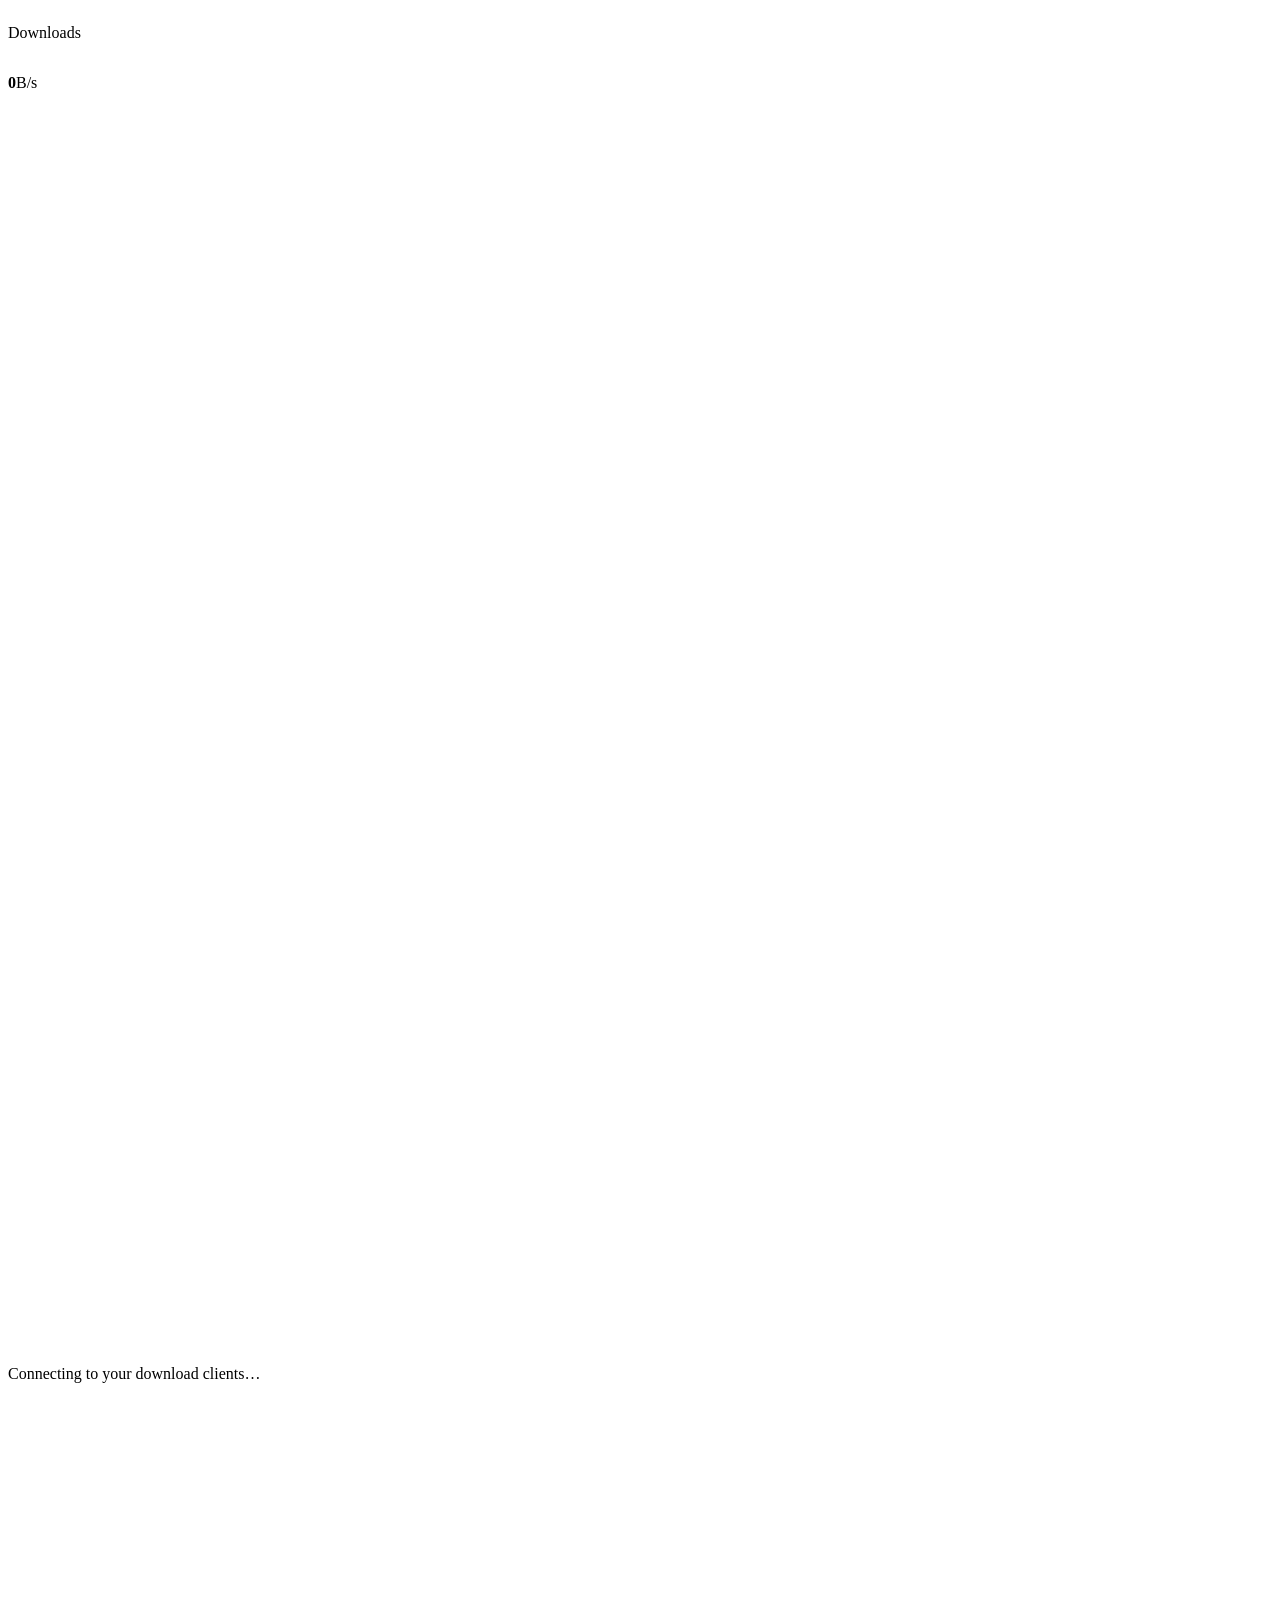
==== plugins/download-clients/view/index.html @ 4315ead6 "Downloads 1.0.0: SABnzbd, NZBGet and qBittorrent in one placement" ====
<!doctype html>
<html lang="en">
<head>
<meta charset="utf-8">
<meta name="viewport" content="width=device-width,initial-scale=1">
<title>Downloads</title>
<link rel="stylesheet" href="style.css">
<script defer src="model.js"></script>
<script defer src="view.js"></script>
</head>
<body class="dl-surface">
<main class="downloads" id="content" hidden>
  <section class="summary" aria-live="polite">
    <p class="dl-caption">Downloads</p>
    <p class="dl-reading"><strong id="speed">0</strong><span class="dl-unit" id="speedUnit">B/s</span></p>
    <p class="line" id="line"></p>
    <ul class="clients" id="clients" aria-label="Download clients"></ul>
  </section>
  <section class="queue" aria-label="Queue">
    <ol class="dl-list items" id="items"></ol>
    <p class="nothing" id="nothing" hidden>Nothing in the queue.</p>
  </section>
  <section class="finished" id="finishedBox" aria-label="Finished" hidden>
    <p class="dl-caption">Finished</p>
    <ol class="dl-list" id="finished"></ol>
  </section>
</main>
<p class="dl-loading" id="loading" role="status">Connecting to your download clients…</p>
<div class="dl-error" id="failed" role="alert" hidden>
  <p id="failedText"></p>
  <button class="dl-button" id="retry" type="button">Retry</button>
</div>
<p class="notice" id="notice" role="alert" hidden></p>
</body>
</html>
---- plugins/download-clients/view/style.css ----
/* Downloads, on Dashledge's ui kit. Sizes come from --dl-* tokens and --dl-scale so a
   placement keeps its physical size at the native viewport. The only colours of its own
   are each product's mark, so a row says which client it came from. */
:root{
  --sab:#f5c518;
  --nzbget:#5fbf55;
  --qbt:#4e8fe0;
  --bar:#ffffff1a;
  --pad:calc(var(--dl-gap)*1.4);
}
html,body{height:100%}
body{overflow:hidden}
/* Three areas. The wide Edge sets them side by side; other shapes rearrange them below. */
.downloads{box-sizing:border-box;height:100vh;padding:var(--pad);display:grid;gap:calc(var(--pad)*1.4);
  grid-template-areas:"summary queue" "summary finished";
  grid-template-columns:minmax(0,clamp(calc(300px*var(--dl-scale)),30%,calc(620px*var(--dl-scale)))) minmax(0,1fr);
  grid-template-rows:minmax(0,1fr) auto}
.summary{grid-area:summary}
.queue{grid-area:queue}
.finished{grid-area:finished}
@media (min-aspect-ratio:13/5){
  .downloads{grid-template-areas:"summary queue finished";grid-template-rows:minmax(0,1fr);
    grid-template-columns:minmax(0,clamp(calc(300px*var(--dl-scale)),24%,calc(560px*var(--dl-scale)))) minmax(0,1fr) minmax(0,clamp(calc(300px*var(--dl-scale)),26%,calc(600px*var(--dl-scale))))}
  .finished{max-height:none}
}
#loading,#failed{height:100vh;box-sizing:border-box;align-content:center}

/* The summary: total speed first, then what's left, then each client. */
.summary{display:flex;flex-direction:column;gap:calc(var(--dl-gap)*.6);min-height:0;min-width:0;container-type:inline-size}
/* The reading fits its column as well as the height: "123 MB/s" is about 3.3em wide. */
.summary .dl-reading{font-size:clamp(calc(40px*var(--dl-scale)),min(26vh,26cqi),calc(150px*var(--dl-scale)))}
@container (max-width:460px){.client .product{display:none}}
.line{margin:0;color:var(--dl-sub);font-variant-numeric:tabular-nums}
.clients{list-style:none;margin:auto 0 0;padding:0;display:grid;gap:calc(var(--dl-gap)*.5);overflow:auto}
.client{display:grid;grid-template-columns:auto minmax(0,1fr) auto;grid-template-areas:"mark who act" "mark note act";align-items:center;column-gap:var(--dl-gap);padding:calc(var(--dl-gap)*.5) calc(var(--dl-gap)*.7);background:var(--dl-panel);border:1px solid var(--dl-border);border-radius:var(--dl-radius)}
.client .mark{grid-area:mark;align-self:stretch}
.client .who{grid-area:who;display:flex;gap:.5em;align-items:baseline;min-width:0;white-space:nowrap;overflow:hidden;text-overflow:ellipsis}
.client .who strong{font-weight:560;overflow:hidden;text-overflow:ellipsis}
.client .product{color:var(--dl-sub);font-size:var(--dl-small)}
.client .note{grid-area:note;color:var(--dl-sub);font-size:var(--dl-small);font-variant-numeric:tabular-nums;white-space:nowrap;overflow:hidden;text-overflow:ellipsis}
.client .act{grid-area:act;min-width:calc(var(--dl-tap)*2)}
.client[data-state=failed] .note,.client[data-state=stale] .note{color:var(--dl-danger)}
.client[data-state=paused] .note{color:var(--dl-accent)}

/* Each product's mark. */
.mark{width:calc(6px*var(--dl-scale));min-height:calc(24px*var(--dl-scale));border-radius:99px;background:var(--dl-sub)}
[data-type=sabnzbd] .mark{background:var(--sab)}
[data-type=nzbget] .mark{background:var(--nzbget)}
[data-type=qbittorrent] .mark{background:var(--qbt)}
/* With one client the mark says nothing, so its column goes too. */
.single .item .mark,.single .done .mark{display:none}
.single .item{grid-template-columns:minmax(0,1fr) auto auto}
.single .done{grid-template-columns:minmax(0,1fr) auto}

/* The queue. */
.queue{display:flex;flex-direction:column;gap:var(--dl-gap);min-height:0;min-width:0}
.items{flex:1 1 auto;min-height:0;align-content:start}
.item,.done{display:grid;grid-template-columns:auto minmax(0,1fr) auto auto;align-items:center;gap:var(--dl-gap);padding:calc(var(--dl-gap)*.7) 0}
.done{grid-template-columns:auto minmax(0,1fr) auto}
.body{display:grid;gap:calc(5px*var(--dl-scale));min-width:0}
.item .bar{margin-top:calc(3px*var(--dl-scale))}
.name{white-space:nowrap;overflow:hidden;text-overflow:ellipsis}
.meta{color:var(--dl-sub);font-size:var(--dl-small);white-space:nowrap;overflow:hidden;text-overflow:ellipsis}
.bar{height:calc(6px*var(--dl-scale));border-radius:99px;background:var(--bar);overflow:hidden}
.fill{display:block;height:100%;background:var(--dl-accent);border-radius:inherit;transition:width .8s ease}
.item .right,.done .right{min-width:calc(110px*var(--dl-scale));text-align:right;white-space:nowrap;color:var(--dl-sub);font-variant-numeric:tabular-nums}
.item[data-state=downloading] .right{color:var(--dl-text)}
.item[data-state=paused] .fill,.item[data-state=queued] .fill{background:var(--dl-sub)}
.item[data-state=failed] .right,.done[data-ok=false] .right{color:var(--dl-danger)}
.item[data-state=processing] .fill{background:color-mix(in srgb,var(--dl-accent) 55%,var(--dl-text))}
.item[data-state=seeding] .fill{background:var(--qbt)}
.toggle{width:var(--dl-tap);color:var(--dl-sub)}
.toggle svg{width:calc(18px*var(--dl-scale));height:calc(18px*var(--dl-scale));fill:currentColor}
.toggle[aria-pressed=true]{color:var(--dl-accent)}
.toggle[hidden]{display:inline-grid!important;visibility:hidden}
.nothing{margin:0;padding:var(--dl-gap) 0;color:var(--dl-sub)}
.finished{max-height:36vh;min-height:0;min-width:0;display:flex;flex-direction:column;gap:calc(var(--dl-gap)*.4)}
.finished .dl-list{min-height:0}
.notice{position:fixed;left:50%;bottom:var(--pad);transform:translateX(-50%);max-width:80vw;margin:0;padding:calc(var(--dl-gap)*.6) var(--dl-gap);background:var(--dl-panel);border:1px solid var(--dl-danger);border-radius:var(--dl-radius);color:var(--dl-danger)}

/* A tile taller than it is wide: the summary on top, the queue under it. */
@media (max-aspect-ratio:3/2){
  .downloads{grid-template-areas:"summary" "queue" "finished";grid-template-columns:minmax(0,1fr);grid-template-rows:auto minmax(0,1fr) auto;gap:var(--pad)}
  .finished{max-height:28vh}
  .summary .dl-reading{font-size:clamp(calc(36px*var(--dl-scale)),min(12vh,22cqi),calc(96px*var(--dl-scale)))}
  .clients{margin:0;grid-template-columns:repeat(auto-fill,minmax(calc(260px*var(--dl-scale)),1fr))}
}
/* A tall tile without much height keeps the queue and drops the finished list. */
@media (max-aspect-ratio:3/2) and (max-height:960px){.finished{display:none!important}}
/* A short tile: the reading, the line and the clients; the queue's first rows if they fit. */
@media (max-height:320px){
  .downloads{grid-template-areas:"summary queue";grid-template-rows:minmax(0,1fr);
    grid-template-columns:minmax(0,clamp(calc(260px*var(--dl-scale)),34%,calc(560px*var(--dl-scale)))) minmax(0,1fr)}
  .finished{display:none!important}
  .summary{gap:calc(var(--dl-gap)*.35)}
  .summary .dl-caption{display:none}
  .summary .dl-reading{font-size:clamp(calc(28px*var(--dl-scale)),min(24vh,24cqi),calc(76px*var(--dl-scale)))}
  .line{font-size:var(--dl-small)}
  /* Clients become one-line chips; one that isn't answering is outlined. */
  .clients{margin:0;display:flex;flex-wrap:wrap;gap:calc(var(--dl-gap)*.4)}
  .client{grid-template-areas:"mark who act";padding:calc(var(--dl-gap)*.25) calc(var(--dl-gap)*.4);min-width:0;flex:1 1 auto}
  .client .note,.client .product{display:none}
  .client[data-state=failed],.client[data-state=stale]{border-color:var(--dl-danger)}
  .client .act{min-width:var(--dl-tap)}
}
@media (max-width:640px){
  .downloads{grid-template-areas:"summary" "queue" "finished";grid-template-columns:minmax(0,1fr);grid-template-rows:auto minmax(0,1fr) auto}
  .clients{margin:0}
  .item .right{min-width:0}
  .item .meta{display:none}
}
/* The smallest tiles: the reading and each client's state and button; the queue waits for room. */
@media (max-width:640px) and (max-height:320px){
  .downloads{grid-template-areas:"summary";grid-template-rows:minmax(0,1fr)}
  .queue{display:none}
  .clients{overflow:auto}
  .client[data-state=failed],.client[data-state=stale]{order:-1}
}
@media (prefers-reduced-motion:reduce){.fill{transition:none}}
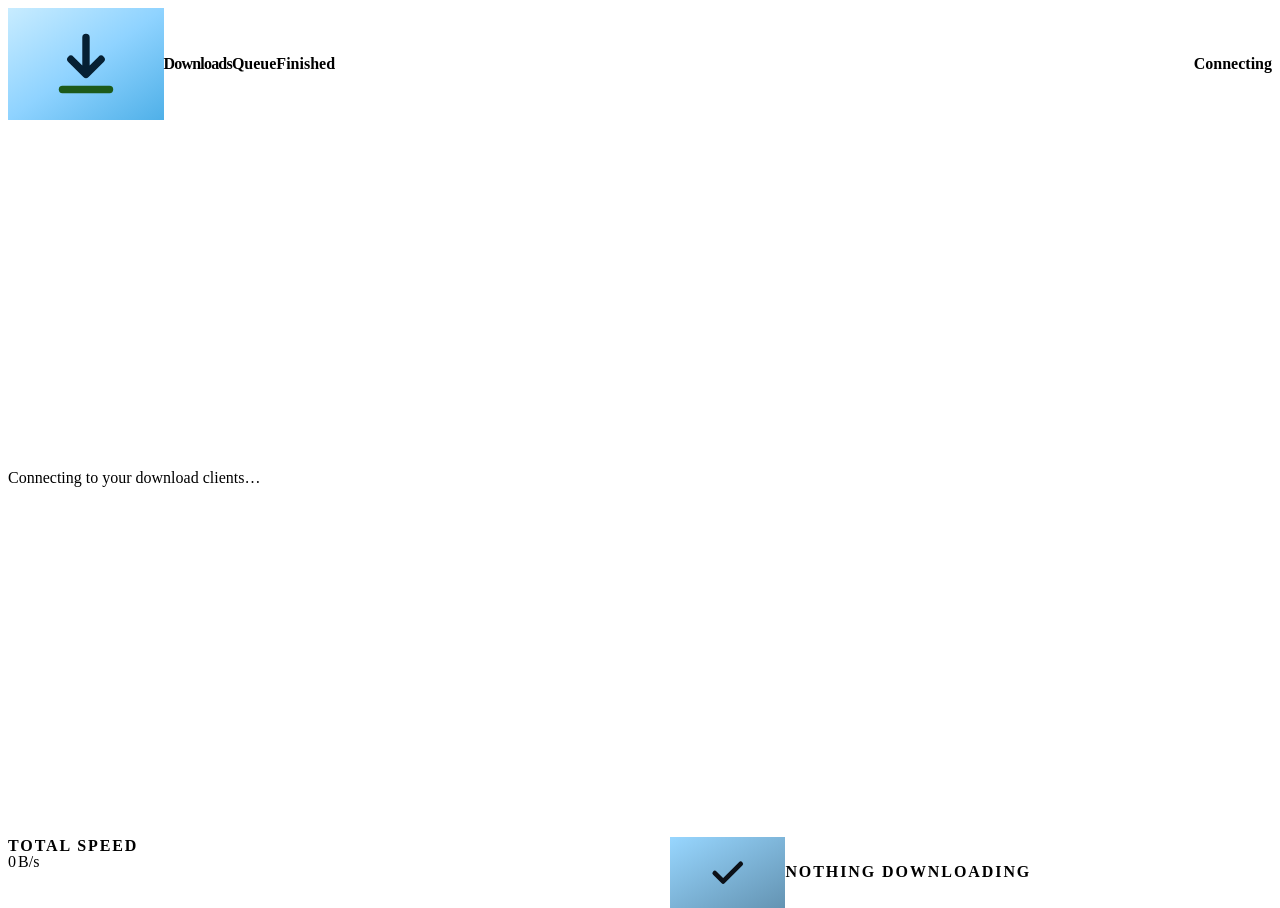
==== commit 574d1eda: "feat(download-clients): 1.1.0, Radarr's design with a live speed graph and queue cards" ====
--- a/plugins/download-clients/view/index.html
+++ b/plugins/download-clients/view/index.html
@@ -9,27 +9,63 @@
 <script defer src="view.js"></script>
 </head>
 <body class="dl-surface">
-<main class="downloads" id="content" hidden>
-  <section class="summary" aria-live="polite">
-    <p class="dl-caption">Downloads</p>
-    <p class="dl-reading"><strong id="speed">0</strong><span class="dl-unit" id="speedUnit">B/s</span></p>
-    <p class="line" id="line"></p>
-    <ul class="clients" id="clients" aria-label="Download clients"></ul>
-  </section>
-  <section class="queue" aria-label="Queue">
-    <ol class="dl-list items" id="items"></ol>
-    <p class="nothing" id="nothing" hidden>Nothing in the queue.</p>
-  </section>
-  <section class="finished" id="finishedBox" aria-label="Finished" hidden>
-    <p class="dl-caption">Finished</p>
-    <ol class="dl-list" id="finished"></ol>
-  </section>
+<main class="downloads" id="main" data-show="now">
+  <header class="top">
+    <div class="brand">
+      <span class="mark" aria-hidden="true"><svg viewBox="0 0 24 24"><path d="M12 4v10.5M7.5 10.5 12 15l4.5-4.5"/><path class="bar" d="M5 19.5h14"/></svg></span>
+      <b>Downloads</b>
+    </div>
+    <div class="tabs" role="group" aria-label="Show">
+      <button class="tab" id="tabNow" type="button" aria-pressed="true" data-pane="now">Speed</button>
+      <button class="tab" id="tabQueue" type="button" aria-pressed="false" data-pane="queue">Queue <span class="count" id="tabQueueCount"></span></button>
+      <button class="tab" id="tabDone" type="button" aria-pressed="false" data-pane="done">Finished</button>
+    </div>
+    <p class="stats" id="stats" aria-live="polite"></p>
+    <div class="status" id="status" data-kind="loading" role="status">
+      <span class="dot" aria-hidden="true"></span><span class="status-text" id="statusText">Connecting</span><span class="status-short" id="statusShort"></span>
+      <button class="dl-button retry" id="statusRetry" type="button" data-retry hidden>Retry</button>
+    </div>
+  </header>
+
+  <div class="stage" id="stage" hidden>
+    <section class="pane now" id="nowPane" aria-label="Speed">
+      <div class="meter">
+        <svg class="trend" id="trend" viewBox="0 0 600 200" preserveAspectRatio="none" aria-hidden="true">
+          <defs><linearGradient id="trendFill" x1="0" y1="0" x2="0" y2="1"><stop offset="0" class="from"/><stop offset="1" class="to"/></linearGradient></defs>
+          <path class="area" id="trendArea" fill="url(#trendFill)"/><path class="line" id="trendLine" vector-effect="non-scaling-stroke"/>
+        </svg>
+        <div class="readout">
+          <p class="eyebrow">Total speed</p>
+          <p class="speed"><strong id="speed">0</strong><span class="unit" id="speedUnit">B/s</span></p>
+          <p class="peak" id="peak"></p>
+        </div>
+      </div>
+      <ul class="clients" id="clients" aria-label="Download clients"></ul>
+    </section>
+
+    <section class="pane queue" id="queuePane" aria-labelledby="queueTitle">
+      <header class="pane-head"><h2 class="dl-caption" id="queueTitle">Queue</h2><span class="count" id="queueCount"></span></header>
+      <div class="cards" id="cards" tabindex="0" aria-label="Downloads"></div>
+      <article class="card idle" id="idle" hidden>
+        <div class="head"><span class="tile" aria-hidden="true"><svg viewBox="0 0 24 24"><path d="M5 12.5l4.5 4.5L19 7.5"/></svg></span><p class="eyebrow">Nothing downloading</p></div>
+        <h3 class="title" id="idleTitle"></h3>
+        <p class="meta" id="idleMeta"></p>
+      </article>
+    </section>
+
+    <section class="pane done" id="donePane" aria-labelledby="doneTitle">
+      <header class="pane-head"><h2 class="dl-caption" id="doneTitle">Finished</h2><span class="count" id="doneCount"></span></header>
+      <ol class="finished" id="finished" tabindex="0" aria-label="Finished downloads"></ol>
+      <p class="quiet" id="doneEmpty" hidden>Nothing has finished lately.</p>
+    </section>
+  </div>
+
+  <p class="dl-loading whole" id="loading" role="status">Connecting to your download clients…</p>
+  <div class="dl-error whole" id="failed" role="alert" hidden>
+    <p id="failedText"></p>
+    <div class="actions"><button class="dl-button" type="button" data-retry>Retry</button><button class="dl-button" type="button" data-settings>Check connections</button></div>
+  </div>
+  <p class="notice" id="notice" role="alert" hidden></p>
 </main>
-<p class="dl-loading" id="loading" role="status">Connecting to your download clients…</p>
-<div class="dl-error" id="failed" role="alert" hidden>
-  <p id="failedText"></p>
-  <button class="dl-button" id="retry" type="button">Retry</button>
-</div>
-<p class="notice" id="notice" role="alert" hidden></p>
 </body>
 </html>
--- a/plugins/download-clients/view/style.css
+++ b/plugins/download-clients/view/style.css
@@ -1,119 +1,285 @@
-/* Downloads, on Dashledge's ui kit. Sizes come from --dl-* tokens and --dl-scale so a
-   placement keeps its physical size at the native viewport. The only colours of its own
-   are each product's mark, so a row says which client it came from. */
+/* Downloads. Type, panels, buttons and states come from Dashledge's ui kit (--dl-* tokens and
+   dl-* classes), in the same design as Radarr. Colours of its own are the sky blue
+   that identifies Downloads (its mark and the glow behind the header) and each product's colour
+   (SABnzbd yellow, NZBGet green, qBittorrent blue), which says where a download comes from.
+   Sizes are reference pixels times --dl-scale, so a placement keeps its physical size at the
+   native viewport (2560 × 720 on the Edge). */
 :root{
+  --s:var(--dl-scale);
+  --brand:#8fd3ff;
+  --brand-2:#b6f36a;
   --sab:#f5c518;
   --nzbget:#5fbf55;
   --qbt:#4e8fe0;
-  --bar:#ffffff1a;
-  --pad:calc(var(--dl-gap)*1.4);
+  --glass:color-mix(in srgb,var(--dl-bg) 72%,transparent);
+  --line:color-mix(in srgb,var(--dl-text) 12%,transparent);
+  --well:color-mix(in srgb,var(--dl-text) 14%,transparent);
+  --scrim:color-mix(in srgb,var(--dl-bg) 86%,transparent);
+  --on-fill:var(--dl-bg);
+  --warn:#f5c86a;
+  --wash:color-mix(in srgb,var(--dl-accent) 16%,transparent);
+  --radius-lg:calc(16px*var(--s));
+  --radius-md:calc(10px*var(--s));
 }
 html,body{height:100%}
-body{overflow:hidden}
-/* Three areas. The wide Edge sets them side by side; other shapes rearrange them below. */
-.downloads{box-sizing:border-box;height:100vh;padding:var(--pad);display:grid;gap:calc(var(--pad)*1.4);
-  grid-template-areas:"summary queue" "summary finished";
-  grid-template-columns:minmax(0,clamp(calc(300px*var(--dl-scale)),30%,calc(620px*var(--dl-scale)))) minmax(0,1fr);
-  grid-template-rows:minmax(0,1fr) auto}
-.summary{grid-area:summary}
-.queue{grid-area:queue}
-.finished{grid-area:finished}
-@media (min-aspect-ratio:13/5){
-  .downloads{grid-template-areas:"summary queue finished";grid-template-rows:minmax(0,1fr);
-    grid-template-columns:minmax(0,clamp(calc(300px*var(--dl-scale)),24%,calc(560px*var(--dl-scale)))) minmax(0,1fr) minmax(0,clamp(calc(300px*var(--dl-scale)),26%,calc(600px*var(--dl-scale))))}
-  .finished{max-height:none}
-}
-#loading,#failed{height:100vh;box-sizing:border-box;align-content:center}
-
-/* The summary: total speed first, then what's left, then each client. */
-.summary{display:flex;flex-direction:column;gap:calc(var(--dl-gap)*.6);min-height:0;min-width:0;container-type:inline-size}
-/* The reading fits its column as well as the height: "123 MB/s" is about 3.3em wide. */
-.summary .dl-reading{font-size:clamp(calc(40px*var(--dl-scale)),min(26vh,26cqi),calc(150px*var(--dl-scale)))}
-@container (max-width:460px){.client .product{display:none}}
-.line{margin:0;color:var(--dl-sub);font-variant-numeric:tabular-nums}
-.clients{list-style:none;margin:auto 0 0;padding:0;display:grid;gap:calc(var(--dl-gap)*.5);overflow:auto}
-.client{display:grid;grid-template-columns:auto minmax(0,1fr) auto;grid-template-areas:"mark who act" "mark note act";align-items:center;column-gap:var(--dl-gap);padding:calc(var(--dl-gap)*.5) calc(var(--dl-gap)*.7);background:var(--dl-panel);border:1px solid var(--dl-border);border-radius:var(--dl-radius)}
-.client .mark{grid-area:mark;align-self:stretch}
-.client .who{grid-area:who;display:flex;gap:.5em;align-items:baseline;min-width:0;white-space:nowrap;overflow:hidden;text-overflow:ellipsis}
-.client .who strong{font-weight:560;overflow:hidden;text-overflow:ellipsis}
+body{overflow:hidden;background:radial-gradient(ellipse 70% 120% at 0% -55%,color-mix(in srgb,var(--brand) 16%,transparent),transparent 62%),radial-gradient(ellipse 60% 90% at 100% 130%,color-mix(in srgb,var(--dl-accent) 9%,transparent),transparent 60%),var(--dl-bg)}
+.downloads{box-sizing:border-box;height:100%;padding:calc(8px*var(--s)) var(--dl-gap) var(--dl-gap);display:grid;grid-template-rows:auto minmax(0,1fr);gap:calc(10px*var(--s))}
+.downloads>.whole{grid-row:2;align-self:center}
+.dl-error p{margin:0;max-width:32em}
+.actions{display:flex;gap:var(--dl-gap);justify-content:center;flex-wrap:wrap}
+button{font:inherit;color:inherit;touch-action:manipulation}
+/* Each product's colour, for its tile and the glow behind its card. */
+[data-type=sabnzbd]{--client:var(--sab)}
+[data-type=nzbget]{--client:var(--nzbget)}
+[data-type=qbittorrent]{--client:var(--qbt)}
+
+/* ---- Header: the Downloads mark, the queue's figures and a live status chip. */
+.top{display:flex;align-items:center;gap:calc(14px*var(--s));min-width:0;min-height:calc(52px*var(--s))}
+.brand{display:flex;align-items:center;gap:calc(10px*var(--s));flex:none}
+.mark{display:grid;place-items:center;width:calc(36px*var(--s));height:calc(36px*var(--s));border-radius:calc(10px*var(--s));background:linear-gradient(145deg,#c8ecff,var(--brand) 50%,#4fb0e8);box-shadow:0 calc(4px*var(--s)) calc(14px*var(--s)) color-mix(in srgb,var(--brand) 35%,transparent),inset 0 1px 0 #ffffff80}
+.mark svg{width:72%;height:72%;fill:none;stroke:#062033;stroke-width:2.2;stroke-linecap:round;stroke-linejoin:round}
+.mark .bar{stroke:#1d5a1a}
+.brand b{font-size:calc(26px*var(--s));font-weight:740;letter-spacing:-.05em}
+.stats{display:flex;justify-content:flex-end;gap:calc(18px*var(--s));flex:1 1 auto;min-width:0;margin:0;color:var(--dl-sub);font-size:calc(19px*var(--s));font-variant-numeric:tabular-nums;white-space:nowrap;overflow:hidden}
+.stats span{display:inline-flex;align-items:center;gap:calc(18px*var(--s))}
+.stats span+span::before{content:"";width:calc(4px*var(--s));height:calc(4px*var(--s));border-radius:50%;background:var(--dl-sub);opacity:.6}
+.stats span:first-child{color:var(--dl-text);font-weight:600}
+.stats [data-tone=warning]{color:var(--warn)}
+.status{display:flex;align-items:center;gap:calc(9px*var(--s));flex:none;min-height:var(--dl-tap);padding:0 calc(16px*var(--s));box-sizing:border-box;border:1px solid var(--line);border-radius:999px;color:var(--dl-sub);font-size:calc(18px*var(--s));font-weight:620;white-space:nowrap}
+.status:has(.retry:not([hidden])){padding-right:calc(5px*var(--s))}
+.status-short{display:none}
+.status .dot{width:calc(10px*var(--s));height:calc(10px*var(--s));border-radius:50%;background:currentColor;flex:none}
+.status[data-kind=live]{color:var(--dl-accent);background:var(--wash);border-color:transparent}
+.status[data-kind=live] .dot{box-shadow:0 0 0 calc(4px*var(--s)) var(--wash)}
+.status[data-kind=idle]{color:var(--dl-text)}
+.status[data-kind=idle] .dot{background:none;box-shadow:inset 0 0 0 calc(2px*var(--s)) var(--dl-accent)}
+.status[data-kind=paused]{color:var(--dl-text)}
+.status[data-kind=paused] .dot{border-radius:1px;width:calc(9px*var(--s));background:linear-gradient(90deg,currentColor 35%,transparent 35% 65%,currentColor 65%)}
+.status[data-kind=stale]{color:var(--warn)}
+.status .retry{min-height:var(--dl-tap);min-width:0;padding:0 calc(12px*var(--s));border-radius:999px;font-size:calc(16px*var(--s))}
+/* The tabs show only where one pane fits at a time. */
+.tabs{display:none;gap:calc(3px*var(--s));padding:calc(3px*var(--s));border:1px solid var(--line);border-radius:calc(12px*var(--s));background:var(--glass)}
+.tab{display:inline-flex;align-items:center;gap:.45em;min-height:var(--dl-tap);padding:0 calc(16px*var(--s));border:0;border-radius:calc(9px*var(--s));background:none;color:var(--dl-sub);font-size:calc(18px*var(--s));font-weight:650;white-space:nowrap;cursor:pointer}
+.tab[aria-pressed=true]{color:var(--dl-text);background:color-mix(in srgb,var(--dl-accent) 22%,var(--dl-panel))}
+.tab:focus-visible{outline:2px solid var(--dl-accent);outline-offset:-2px}
+.tab .count{color:var(--dl-accent);font-variant-numeric:tabular-nums}
+.tab .count:empty{display:none}
+.downloads[data-done=false] #tabDone{display:none}
+
+/* ---- The stage: speed, the queue and what finished, side by side on the Edge. */
+.stage{display:grid;grid-template-columns:minmax(0,.95fr) minmax(0,2fr) minmax(0,.9fr);gap:calc(18px*var(--s));min-height:0}
+.downloads[data-done=false] .stage{grid-template-columns:minmax(0,.95fr) minmax(0,2.6fr)}
+.downloads[data-done=false] #donePane{display:none}
+.downloads[data-queue=empty] .stage{grid-template-columns:minmax(0,1.25fr) minmax(0,1.3fr) minmax(0,1.1fr)}
+.pane{display:grid;grid-template-rows:auto minmax(0,1fr);gap:calc(8px*var(--s));min-height:0;min-width:0}
+.pane-head{display:flex;align-items:baseline;justify-content:space-between;gap:var(--dl-gap);min-height:calc(30px*var(--s))}
+.pane-head .count{color:var(--dl-sub);font-size:var(--dl-small);font-variant-numeric:tabular-nums}
+.cards,.finished,.clients{scrollbar-width:none;overscroll-behavior:contain}
+.cards::-webkit-scrollbar,.finished::-webkit-scrollbar,.clients::-webkit-scrollbar{display:none}
+.cards:focus-visible,.finished:focus-visible{outline:2px solid var(--dl-accent);outline-offset:2px;border-radius:var(--radius-lg)}
+.eyebrow{margin:0;font-size:var(--dl-small);font-weight:750;letter-spacing:.12em;text-transform:uppercase;color:var(--dl-sub);white-space:nowrap;overflow:hidden;text-overflow:ellipsis}
+
+/* ---- Speed: the total reading over a live graph of the last few minutes, then each client. */
+.now{grid-template-rows:minmax(0,1fr) auto;gap:calc(12px*var(--s))}
+.meter{position:relative;isolation:isolate;display:grid;align-content:start;min-height:0;overflow:hidden;border:1px solid var(--line);border-radius:var(--radius-lg);background:linear-gradient(160deg,color-mix(in srgb,var(--brand) 9%,var(--dl-panel)),var(--dl-bg));box-shadow:0 calc(8px*var(--s)) calc(24px*var(--s)) #0006,inset 0 1px 0 var(--line);container-type:size}
+/* The graph fills the lower part of the card, edge to edge, behind the reading's foot. */
+.trend{position:absolute;left:0;right:0;bottom:0;z-index:-1;display:block;width:100%;height:58%;overflow:visible}
+.trend .from{stop-color:var(--dl-accent);stop-opacity:.42}
+.trend .to{stop-color:var(--dl-accent);stop-opacity:0}
+.trend .line{fill:none;stroke:var(--dl-accent);stroke-width:calc(2.5px*var(--s));stroke-linejoin:round;filter:drop-shadow(0 0 calc(6px*var(--s)) color-mix(in srgb,var(--dl-accent) 70%,transparent))}
+.downloads[data-paused=true] .trend{opacity:.35}
+.readout{display:grid;grid-template-columns:minmax(0,1fr) auto;column-gap:var(--dl-gap);row-gap:calc(6px*var(--s));padding:calc(16px*var(--s)) calc(20px*var(--s))}
+.readout .speed{grid-column:1/-1;text-shadow:0 calc(2px*var(--s)) calc(14px*var(--s)) var(--dl-bg)}
+.readout p{margin:0}
+.speed{display:flex;align-items:baseline;gap:.18em;min-width:0;white-space:nowrap;font-variant-numeric:tabular-nums;line-height:.92}
+/* The reading fits the card's width and height: "123 MB/s" is about 3.6em wide. */
+.speed strong{font-size:clamp(calc(40px*var(--s)),min(25cqi,30cqh),calc(150px*var(--s)));font-weight:300;letter-spacing:-.05em}
+.speed .unit{font-size:clamp(calc(18px*var(--s)),min(8cqi,10cqh),calc(40px*var(--s)));color:var(--dl-sub);font-weight:500}
+.peak{grid-area:1/2;color:var(--dl-sub);font-size:var(--dl-small);font-variant-numeric:tabular-nums;white-space:nowrap}
+.clients{list-style:none;margin:0;padding:0;display:grid;gap:calc(6px*var(--s));max-height:calc(52vh);overflow-y:auto}
+.client{display:grid;grid-template-columns:auto minmax(0,1fr) auto;grid-template-areas:"tile who act" "tile note act";align-items:center;column-gap:calc(12px*var(--s));row-gap:calc(2px*var(--s));padding:calc(8px*var(--s)) calc(8px*var(--s)) calc(8px*var(--s)) calc(10px*var(--s));border:1px solid var(--line);border-radius:var(--radius-md);background:var(--glass)}
+.client .tile{grid-area:tile}
+.client .who{grid-area:who;display:flex;gap:.5em;align-items:baseline;min-width:0;white-space:nowrap;overflow:hidden}
+.client .who strong{font-weight:620;overflow:hidden;text-overflow:ellipsis}
 .client .product{color:var(--dl-sub);font-size:var(--dl-small)}
 .client .note{grid-area:note;color:var(--dl-sub);font-size:var(--dl-small);font-variant-numeric:tabular-nums;white-space:nowrap;overflow:hidden;text-overflow:ellipsis}
-.client .act{grid-area:act;min-width:calc(var(--dl-tap)*2)}
-.client[data-state=failed] .note,.client[data-state=stale] .note{color:var(--dl-danger)}
+.client .act{grid-area:act;min-width:calc(var(--dl-tap)*2);min-height:var(--dl-tap);border-radius:999px}
+.client .act[aria-pressed=true]{background:var(--wash);color:var(--dl-accent);border-color:transparent}
+.client[data-state=failed] .note,.client[data-state=stale] .note{color:var(--warn)}
+.client[data-state=failed],.client[data-state=stale]{border-color:color-mix(in srgb,var(--warn) 45%,transparent)}
 .client[data-state=paused] .note{color:var(--dl-accent)}
-
-/* Each product's mark. */
-.mark{width:calc(6px*var(--dl-scale));min-height:calc(24px*var(--dl-scale));border-radius:99px;background:var(--dl-sub)}
-[data-type=sabnzbd] .mark{background:var(--sab)}
-[data-type=nzbget] .mark{background:var(--nzbget)}
-[data-type=qbittorrent] .mark{background:var(--qbt)}
-/* With one client the mark says nothing, so its column goes too. */
-.single .item .mark,.single .done .mark{display:none}
-.single .item{grid-template-columns:minmax(0,1fr) auto auto}
-.single .done{grid-template-columns:minmax(0,1fr) auto}
-
-/* The queue. */
-.queue{display:flex;flex-direction:column;gap:var(--dl-gap);min-height:0;min-width:0}
-.items{flex:1 1 auto;min-height:0;align-content:start}
-.item,.done{display:grid;grid-template-columns:auto minmax(0,1fr) auto auto;align-items:center;gap:var(--dl-gap);padding:calc(var(--dl-gap)*.7) 0}
-.done{grid-template-columns:auto minmax(0,1fr) auto}
-.body{display:grid;gap:calc(5px*var(--dl-scale));min-width:0}
-.item .bar{margin-top:calc(3px*var(--dl-scale))}
-.name{white-space:nowrap;overflow:hidden;text-overflow:ellipsis}
-.meta{color:var(--dl-sub);font-size:var(--dl-small);white-space:nowrap;overflow:hidden;text-overflow:ellipsis}
-.bar{height:calc(6px*var(--dl-scale));border-radius:99px;background:var(--bar);overflow:hidden}
-.fill{display:block;height:100%;background:var(--dl-accent);border-radius:inherit;transition:width .8s ease}
-.item .right,.done .right{min-width:calc(110px*var(--dl-scale));text-align:right;white-space:nowrap;color:var(--dl-sub);font-variant-numeric:tabular-nums}
-.item[data-state=downloading] .right{color:var(--dl-text)}
-.item[data-state=paused] .fill,.item[data-state=queued] .fill{background:var(--dl-sub)}
-.item[data-state=failed] .right,.done[data-ok=false] .right{color:var(--dl-danger)}
-.item[data-state=processing] .fill{background:color-mix(in srgb,var(--dl-accent) 55%,var(--dl-text))}
-.item[data-state=seeding] .fill{background:var(--qbt)}
-.toggle{width:var(--dl-tap);color:var(--dl-sub)}
-.toggle svg{width:calc(18px*var(--dl-scale));height:calc(18px*var(--dl-scale));fill:currentColor}
-.toggle[aria-pressed=true]{color:var(--dl-accent)}
-.toggle[hidden]{display:inline-grid!important;visibility:hidden}
-.nothing{margin:0;padding:var(--dl-gap) 0;color:var(--dl-sub)}
-.finished{max-height:36vh;min-height:0;min-width:0;display:flex;flex-direction:column;gap:calc(var(--dl-gap)*.4)}
-.finished .dl-list{min-height:0}
-.notice{position:fixed;left:50%;bottom:var(--pad);transform:translateX(-50%);max-width:80vw;margin:0;padding:calc(var(--dl-gap)*.6) var(--dl-gap);background:var(--dl-panel);border:1px solid var(--dl-danger);border-radius:var(--dl-radius);color:var(--dl-danger)}
-
-/* A tile taller than it is wide: the summary on top, the queue under it. */
-@media (max-aspect-ratio:3/2){
-  .downloads{grid-template-areas:"summary" "queue" "finished";grid-template-columns:minmax(0,1fr);grid-template-rows:auto minmax(0,1fr) auto;gap:var(--pad)}
-  .finished{max-height:28vh}
-  .summary .dl-reading{font-size:clamp(calc(36px*var(--dl-scale)),min(12vh,22cqi),calc(96px*var(--dl-scale)))}
-  .clients{margin:0;grid-template-columns:repeat(auto-fill,minmax(calc(260px*var(--dl-scale)),1fr))}
-}
-/* A tall tile without much height keeps the queue and drops the finished list. */
-@media (max-aspect-ratio:3/2) and (max-height:960px){.finished{display:none!important}}
-/* A short tile: the reading, the line and the clients; the queue's first rows if they fit. */
-@media (max-height:320px){
-  .downloads{grid-template-areas:"summary queue";grid-template-rows:minmax(0,1fr);
-    grid-template-columns:minmax(0,clamp(calc(260px*var(--dl-scale)),34%,calc(560px*var(--dl-scale)))) minmax(0,1fr)}
-  .finished{display:none!important}
-  .summary{gap:calc(var(--dl-gap)*.35)}
-  .summary .dl-caption{display:none}
-  .summary .dl-reading{font-size:clamp(calc(28px*var(--dl-scale)),min(24vh,24cqi),calc(76px*var(--dl-scale)))}
-  .line{font-size:var(--dl-small)}
-  /* Clients become one-line chips; one that isn't answering is outlined. */
-  .clients{margin:0;display:flex;flex-wrap:wrap;gap:calc(var(--dl-gap)*.4)}
-  .client{grid-template-areas:"mark who act";padding:calc(var(--dl-gap)*.25) calc(var(--dl-gap)*.4);min-width:0;flex:1 1 auto}
+/* A product's tile: its initials on its colour. */
+.tile{display:grid;place-items:center;flex:none;width:calc(40px*var(--s));height:calc(40px*var(--s));border-radius:calc(10px*var(--s));background:linear-gradient(150deg,color-mix(in srgb,var(--client,var(--brand)) 92%,#fff),color-mix(in srgb,var(--client,var(--brand)) 70%,#000));color:#0c1017;font-size:calc(14px*var(--s));font-weight:800;letter-spacing:-.02em;box-shadow:0 calc(3px*var(--s)) calc(10px*var(--s)) color-mix(in srgb,var(--client,var(--brand)) 30%,transparent),inset 0 1px 0 #ffffff70}
+.tile svg{width:62%;height:62%;fill:none;stroke:currentColor;stroke-width:2.6;stroke-linecap:round;stroke-linejoin:round}
+
+/* ---- Queue cards: the product's colour glowing behind each download's name and progress. */
+.cards[data-more=true]{mask-image:linear-gradient(90deg,#000 calc(100% - calc(60px*var(--s))),transparent)}
+/* Cards share the width up to three at a time, but never shrink below a readable card. */
+.cards{--min-card:calc(380px*var(--s));display:grid;grid-auto-flow:column;grid-auto-columns:max(min(100%,var(--min-card)),calc((100% - (var(--cols,1) - 1)*var(--dl-gap))/var(--cols,1)));gap:var(--dl-gap);overflow-x:auto;overflow-y:hidden;scroll-snap-type:x proximity;touch-action:pan-x;min-height:0}
+.cards[hidden]{display:none}
+.card{position:relative;isolation:isolate;display:grid;grid-template-rows:auto minmax(0,1fr) auto auto;gap:calc(10px*var(--s));min-width:0;min-height:0;margin:0;padding:calc(16px*var(--s)) calc(18px*var(--s)) calc(14px*var(--s));overflow:hidden;border:1px solid var(--line);border-radius:var(--radius-lg);background:radial-gradient(ellipse 90% 70% at 0% 0%,color-mix(in srgb,var(--client,var(--brand)) 22%,transparent),transparent 70%),linear-gradient(140deg,var(--dl-panel),var(--dl-bg));box-shadow:0 calc(8px*var(--s)) calc(24px*var(--s)) #0006,inset 0 1px 0 var(--line);scroll-snap-align:start}
+.pane>.card{grid-row:2}
+/* The product's initials, huge and faint, where a poster would be. */
+.ghost{position:absolute;right:calc(-10px*var(--s));bottom:calc(-34px*var(--s));z-index:-1;font-size:calc(210px*var(--s));font-weight:900;letter-spacing:-.08em;line-height:1;color:var(--client,var(--brand));opacity:.07;pointer-events:none;user-select:none}
+.head{display:flex;align-items:center;gap:calc(12px*var(--s));min-width:0}
+.label{display:grid;gap:calc(2px*var(--s));flex:1 1 auto;min-width:0}
+.label p{margin:0}
+.label .from{color:var(--dl-sub);font-size:var(--dl-small);white-space:nowrap;overflow:hidden;text-overflow:ellipsis}
+.label .from:empty{display:none}
+.card[data-tone=active] .eyebrow{color:var(--dl-accent)}
+.card[data-tone=done] .eyebrow{color:var(--dl-text)}
+.card[data-tone=warning] .eyebrow{color:var(--warn)}
+.card[data-tone=failed] .eyebrow{color:var(--dl-danger)}
+.toggle{flex:none;display:grid;place-items:center;width:var(--dl-tap);min-width:var(--dl-tap);height:var(--dl-tap);padding:0;border-radius:50%;background:var(--glass);border:1px solid var(--line);color:var(--dl-text)}
+.toggle svg{width:calc(18px*var(--s));height:calc(18px*var(--s));fill:currentColor}
+.toggle[aria-pressed=true]{background:var(--dl-accent);border-color:transparent;color:var(--on-fill)}
+.title{margin:0;align-self:end;font-size:clamp(calc(22px*var(--s)),min(1.9vw,7vh),calc(40px*var(--s)));font-weight:700;letter-spacing:-.035em;line-height:1.08;overflow-wrap:anywhere;text-wrap:balance;overflow:hidden;display:-webkit-box;-webkit-box-orient:vertical;-webkit-line-clamp:4}
+.meta{margin:0;color:var(--dl-sub);font-size:calc(18px*var(--s));line-height:1.3;font-variant-numeric:tabular-nums;white-space:nowrap;overflow:hidden;text-overflow:ellipsis}
+.meta:empty{display:none}
+.card[data-tone=failed] .meta{color:var(--dl-danger)}
+.card[data-tone=warning] .meta{color:var(--warn)}
+/* The rail: progress, then what's done and what's left; the percent is the reading. */
+.rail{display:grid;grid-template-columns:minmax(0,1fr) auto;grid-template-rows:auto auto;column-gap:calc(16px*var(--s));row-gap:calc(6px*var(--s));align-items:end}
+.track{grid-area:1/1;align-self:center;display:block;height:calc(8px*var(--s));border-radius:999px;background:var(--well);overflow:hidden;box-shadow:inset 0 1px calc(2px*var(--s)) #0008}
+.track i{display:block;height:100%;width:0;border-radius:inherit;background:var(--dl-accent);box-shadow:0 0 calc(12px*var(--s)) color-mix(in srgb,var(--dl-accent) 70%,transparent);transition:width .8s ease-out}
+.card[data-tone=warning] .track i{background:var(--warn);box-shadow:none}
+.card[data-tone=failed] .track i{background:var(--dl-danger);box-shadow:none}
+.card:is([data-tone=paused],[data-tone=waiting]) .track i{background:var(--dl-sub);box-shadow:none}
+.card[data-tone=done] .track i{background:var(--client,var(--dl-text));box-shadow:none}
+.card[data-state=processing] .track i{background:linear-gradient(90deg,var(--dl-accent),color-mix(in srgb,var(--dl-accent) 40%,var(--dl-text)),var(--dl-accent));background-size:200% 100%}
+.pct{grid-area:1/2/3/3;align-self:end;min-width:3.6ch;text-align:right;font-size:calc(40px*var(--s));font-weight:300;letter-spacing:-.04em;line-height:.95;font-variant-numeric:tabular-nums}
+.pct:empty{display:none}
+.sub{grid-area:2/1;display:flex;justify-content:space-between;gap:var(--dl-gap);margin:0;color:var(--dl-sub);font-size:var(--dl-small);font-variant-numeric:tabular-nums;white-space:nowrap;overflow:hidden}
+.sub .amount{min-width:0;overflow:hidden;text-overflow:ellipsis}
+.sub .left{flex:none;color:var(--dl-text);font-weight:600}
+/* An idle queue: what finished last, featured. */
+.card.idle{grid-template-rows:auto minmax(0,1fr) auto;background:radial-gradient(ellipse 90% 70% at 0% 0%,color-mix(in srgb,var(--brand) 18%,transparent),transparent 70%),linear-gradient(140deg,var(--dl-panel),var(--dl-bg))}
+.card.idle .tile{--client:var(--dl-accent)}
+.card.idle .eyebrow{color:var(--dl-accent)}
+.card.idle .meta{white-space:normal}
+
+/* ---- Finished: the last day's downloads, newest first. */
+.finished{list-style:none;margin:0;padding:0;display:grid;align-content:start;gap:calc(6px*var(--s));overflow-y:auto;min-height:0;touch-action:pan-y}
+.fin{display:grid;grid-template-columns:auto minmax(0,1fr) auto;align-items:center;gap:calc(12px*var(--s));padding:calc(10px*var(--s)) calc(12px*var(--s));border:1px solid var(--line);border-radius:var(--radius-md);background:var(--glass)}
+.tick{display:grid;place-items:center;width:calc(28px*var(--s));height:calc(28px*var(--s));border-radius:50%;background:color-mix(in srgb,var(--client,var(--dl-accent)) 22%,transparent);box-shadow:inset 0 0 0 calc(2px*var(--s)) var(--client,var(--dl-accent))}
+.tick::after{content:"";width:28%;height:52%;margin-top:-14%;border:solid var(--dl-text);border-width:0 calc(2.5px*var(--s)) calc(2.5px*var(--s)) 0;transform:rotate(45deg)}
+.fin[data-ok=false] .tick{background:color-mix(in srgb,var(--dl-danger) 22%,transparent);box-shadow:inset 0 0 0 calc(2px*var(--s)) var(--dl-danger)}
+.fin[data-ok=false] .tick::after{content:"!";width:auto;height:auto;margin:0;border:0;transform:none;font-weight:800;font-size:calc(16px*var(--s));color:var(--dl-danger)}
+.fin .body{display:grid;gap:calc(2px*var(--s));min-width:0}
+.fin .name{font-weight:600;white-space:nowrap;overflow:hidden;text-overflow:ellipsis}
+.fin .meta{font-size:var(--dl-small)}
+.fin .when{color:var(--dl-sub);font-size:var(--dl-small);white-space:nowrap;font-variant-numeric:tabular-nums}
+.fin[data-ok=false] .when{color:var(--dl-danger)}
+.quiet{grid-row:2;align-self:start;margin:0;padding:calc(12px*var(--s)) 0;color:var(--dl-sub)}
+.quiet[hidden]{display:none}
+.notice{position:fixed;left:50%;bottom:var(--dl-gap);transform:translateX(-50%);max-width:80vw;margin:0;padding:calc(10px*var(--s)) calc(18px*var(--s));background:var(--dl-panel);border:1px solid var(--dl-danger);border-radius:999px;color:var(--dl-danger);box-shadow:0 calc(8px*var(--s)) calc(24px*var(--s)) #0008}
+
+/* ---- Not wide enough for three: speed stays, and tabs switch the queue and what finished. */
+@media (min-width:1000px) and (max-width:1599px){
+  .tabs{display:flex}
+  #tabNow{display:none}
+  .stage,.downloads[data-queue=empty] .stage{grid-template-columns:minmax(0,1fr) minmax(0,2fr)}
+  .downloads[data-show=queue] #donePane,.downloads[data-show=done] #queuePane{display:none}
+  .pane:not(.now){grid-template-rows:minmax(0,1fr)}
+  .pane:not(.now)>.pane-head{display:none}
+  .pane:not(.now)>*{grid-row:1!important}
+  .stats span:nth-child(n+3){display:none}
+}
+
+@media (prefers-reduced-motion:no-preference){
+  .status[data-kind=live] .dot{animation:breathe 2.8s ease-in-out infinite}
+  .card[data-state=processing] .track i{animation:sweep 2.4s linear infinite}
+  .trend path{transition:d .6s ease-out}
+  @keyframes breathe{50%{opacity:.45}}
+  @keyframes sweep{to{background-position:-200% 0}}
+}
+@media (prefers-reduced-motion:reduce){.track i{transition:none}}
+
+/* ---- One pane at a time where they don't fit side by side, with tabs in the header. */
+@media (max-width:999px){
+  .tabs{display:flex}
+  .stats{display:none}
+  .top{justify-content:space-between}
+  .brand b{display:none}
+  .stage,.downloads[data-done=false] .stage,.downloads[data-queue=empty] .stage{grid-template-columns:minmax(0,1fr)}
+  .downloads[data-show=now] :is(#queuePane,#donePane),.downloads[data-show=queue] :is(#nowPane,#donePane),.downloads[data-show=done] :is(#nowPane,#queuePane){display:none}
+  .pane:not(.now){grid-template-rows:minmax(0,1fr)}
+  .pane-head{display:none}
+  .pane:not(.now)>*{grid-row:1!important}
+  .status .status-text{display:none}
+  /* Stale data keeps its age on screen, even here, in short. */
+  .status[data-kind=stale] .status-short{display:inline}
+  .status{padding:0 calc(14px*var(--s))}
+  .tabs{flex:0 1 auto;min-width:0}
+  .tab{min-width:0;overflow:hidden}
+}
+/* Wide but not wide enough for three panes, and short: the speed beside its clients. */
+@media (max-width:999px) and (min-aspect-ratio:2/1){
+  .now{grid-template-columns:minmax(0,1fr) minmax(0,1fr);grid-template-rows:minmax(0,1fr)}
+  .clients{max-height:none;align-content:start}
+}
+/* No room for the Retry pill beside the tabs: the stale chip itself retries. */
+@media (max-width:760px){
+  .status .retry{display:none}
+  .status:has(.retry:not([hidden])){padding:0 calc(12px*var(--s));cursor:pointer}
+}
+/* Taller than wide-ish: cards stack, scrolling down. */
+@media (max-width:999px) and (max-aspect-ratio:4/3){
+  .cards{grid-auto-flow:row;grid-auto-columns:auto;grid-auto-rows:calc(210px*var(--s));overflow-x:hidden;overflow-y:auto;scroll-snap-type:y proximity;touch-action:pan-y}
+  .cards[data-more=true]{mask-image:none}
+  .card{gap:calc(6px*var(--s))}
+  .title{font-size:calc(24px*var(--s));-webkit-line-clamp:2}
+  .ghost{font-size:calc(150px*var(--s))}
+  .pct{font-size:calc(32px*var(--s))}
+  .card.idle{align-self:start;height:calc(240px*var(--s))}
+}
+/* Very narrow: smaller type, and the tabs share the width. */
+@media (max-width:480px){
+  .title{font-size:calc(21px*var(--s))}
+  .sub .amount{display:none}
+  .top{gap:calc(8px*var(--s))}
+  .tabs{flex:1 1 auto;min-width:0}
+  .tabs .tab{flex:1 1 auto;justify-content:center;padding:0 calc(6px*var(--s));font-size:calc(16px*var(--s))}
+  .status,.status:has(.retry:not([hidden])){gap:calc(6px*var(--s));padding:0 calc(8px*var(--s));font-size:calc(15px*var(--s))}
+  .tab .count{display:none}
+  .mark{display:none}
+  .client .product{display:none}
+}
+/* Short: a slimmer header, tighter cards, and one-line clients. */
+@media (max-height:420px){
+  .top{min-height:calc(44px*var(--s))}
+  .mark{width:calc(30px*var(--s));height:calc(30px*var(--s))}
+  .brand b{font-size:calc(22px*var(--s))}
+  .pane-head{display:none}
+  .pane:not(.now){grid-template-rows:minmax(0,1fr)}
+  .pane:not(.now)>*{grid-row:1!important}
+  .card{padding:calc(10px*var(--s)) calc(14px*var(--s)) calc(10px*var(--s));gap:calc(6px*var(--s))}
+  .tile{width:calc(32px*var(--s));height:calc(32px*var(--s));font-size:calc(12px*var(--s))}
+  .title{-webkit-line-clamp:2;font-size:clamp(calc(20px*var(--s)),min(1.6vw,8vh),calc(30px*var(--s)))}
+  .meta{display:none}
+  .pct{font-size:calc(30px*var(--s))}
+  .sub .amount{display:none}
+  .cards{--min-card:calc(330px*var(--s))}
+  .ghost{font-size:calc(140px*var(--s))}
+  .readout{padding:calc(10px*var(--s)) calc(14px*var(--s))}
+  .client{grid-template-areas:"tile who act";padding:calc(4px*var(--s)) calc(4px*var(--s)) calc(4px*var(--s)) calc(6px*var(--s))}
   .client .note,.client .product{display:none}
-  .client[data-state=failed],.client[data-state=stale]{border-color:var(--dl-danger)}
-  .client .act{min-width:var(--dl-tap)}
-}
-@media (max-width:640px){
-  .downloads{grid-template-areas:"summary" "queue" "finished";grid-template-columns:minmax(0,1fr);grid-template-rows:auto minmax(0,1fr) auto}
-  .clients{margin:0}
-  .item .right{min-width:0}
-  .item .meta{display:none}
-}
-/* The smallest tiles: the reading and each client's state and button; the queue waits for room. */
+  .client .tile{width:calc(30px*var(--s));height:calc(30px*var(--s));font-size:calc(11px*var(--s))}
+  .now{gap:calc(8px*var(--s))}
+  .clients{max-height:45vh}
+  .fin{padding:calc(6px*var(--s)) calc(10px*var(--s))}
+  .fin .meta{display:none}
+}
+/* Wide and short: the speed beside its clients. */
+@media (min-width:1600px) and (max-height:420px){
+  .now{grid-template-columns:minmax(0,1fr) minmax(0,1fr);grid-template-rows:minmax(0,1fr)}
+  .clients{max-height:none;align-content:start}
+  .stage{grid-template-columns:minmax(0,1.25fr) minmax(0,2fr) minmax(0,.9fr)}
+}
+/* The smallest tiles: the speed beside its clients, failing ones first. */
 @media (max-width:640px) and (max-height:320px){
-  .downloads{grid-template-areas:"summary";grid-template-rows:minmax(0,1fr)}
-  .queue{display:none}
-  .clients{overflow:auto}
+  .now{grid-template-columns:minmax(0,1.1fr) minmax(0,1fr);grid-template-rows:minmax(0,1fr)}
+  .clients{max-height:none;align-content:start}
   .client[data-state=failed],.client[data-state=stale]{order:-1}
-}
-@media (prefers-reduced-motion:reduce){.fill{transition:none}}
+  .peak{display:none}
+}
